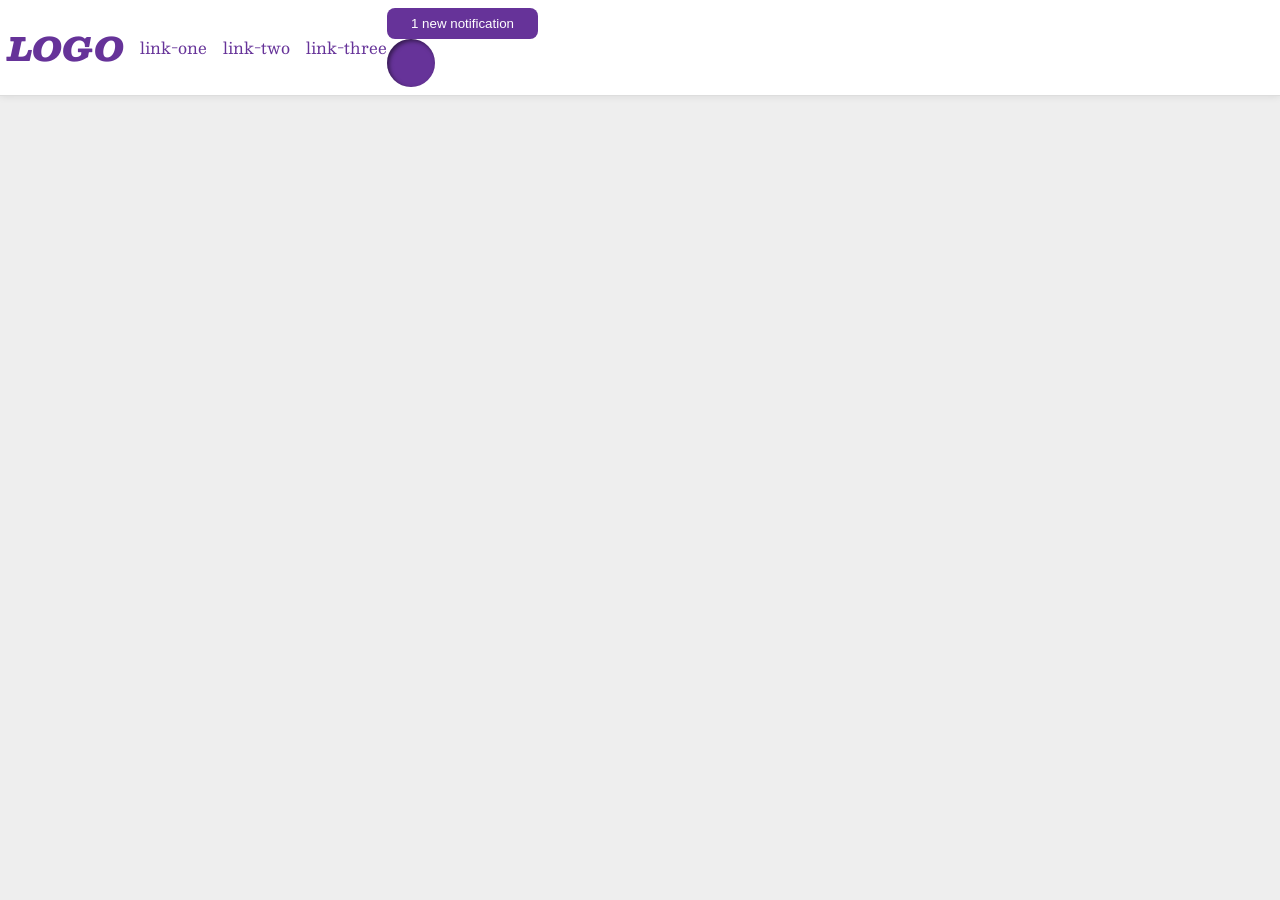
==== foundations/flex/03-flex-header-2/index.html @ 125a1d69 "The smaller version of the last commited code" ====
<!DOCTYPE html>
<html lang="en">
  <head>
    <meta charset="UTF-8">
    <meta http-equiv="X-UA-Compatible" content="IE=edge">
    <meta name="viewport" content="width=device-width, initial-scale=1.0">
    <title>Flex Header 2</title>
    <link rel="stylesheet" href="style.css">
  </head>
  <body>
    <div class="header">
      <div class="left">
        <div class="logo">
          LOGO
        </div>
        <ul class="links">
          <li><a href="https://google.com">link-one</a></li>
          <li><a href="https://google.com">link-two</a></li>
          <li><a href="https://google.com">link-three</a></li>
        </ul>
      </div>
      <div>
        <button class="notifications">
          1 new notification
        </button>
        <div class="profile-image"></div>
      </div>  
    </div>
  </body>
</html>
---- foundations/flex/03-flex-header-2/style.css ----
/* this is some magical font-importing.  
you'll learn about it later. */
@import url('https://fonts.googleapis.com/css2?family=Besley:ital,wght@0,400;1,900&display=swap');

body {
  margin: 0;
  background: #eee;
  font-family: Besley, serif;
}

.header {
  background: white;
  border-bottom: 1px solid #ddd;
  box-shadow: 0 0 8px rgba(0,0,0,.1);
  display: flex;
  justify-items: space-between;
  padding: 8px;
}

.profile-image {
  background: rebeccapurple;
  box-shadow: inset 2px 2px 4px rgba(0,0,0,.5);
  border-radius: 50%;
  width: 48px;
  height: 48px;
}

.logo {
  color: rebeccapurple;
  font-size: 32px;
  font-weight: 900;
  font-style: italic;
}

button {
  border: none;
  border-radius: 8px;
  background: rebeccapurple;
  color: white;
  padding: 8px 24px;
}

a {
  /* this removes the line under our links */
  text-decoration: none;
  color: rebeccapurple;
}

ul {
  list-style-type: none;
  display: flex;
  margin: 0px;
  padding: 0px;
  gap: 16px;
}

.left, .right {
  display: flex;
  align-items: center;
  gap: 16px;
}
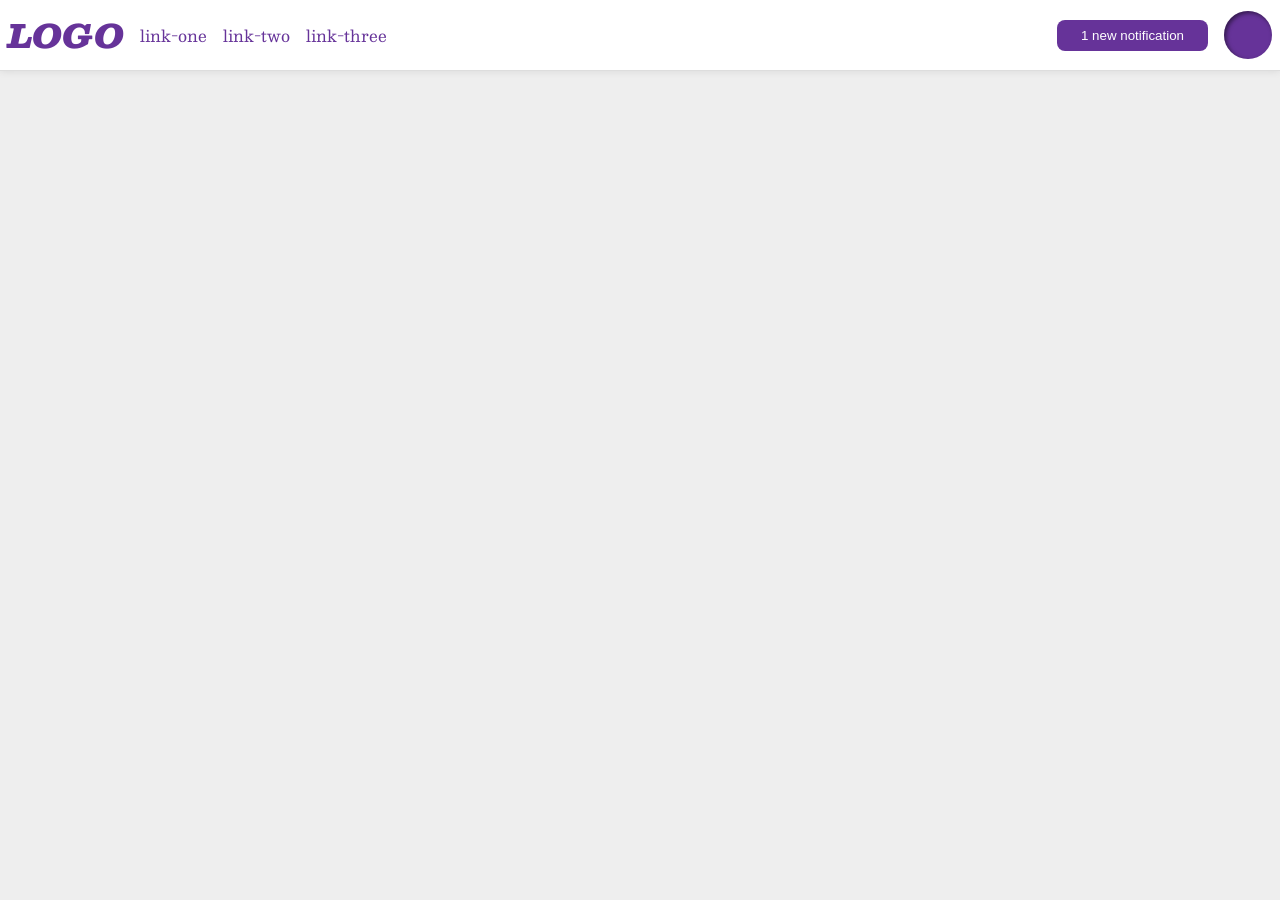
==== commit 4606a57c: "still the easy version" ====
--- a/foundations/flex/03-flex-header-2/index.html
+++ b/foundations/flex/03-flex-header-2/index.html
@@ -19,7 +19,7 @@
           <li><a href="https://google.com">link-three</a></li>
         </ul>
       </div>
-      <div>
+      <div class="right">
         <button class="notifications">
           1 new notification
         </button>
--- a/foundations/flex/03-flex-header-2/style.css
+++ b/foundations/flex/03-flex-header-2/style.css
@@ -13,7 +13,7 @@
   border-bottom: 1px solid #ddd;
   box-shadow: 0 0 8px rgba(0,0,0,.1);
   display: flex;
-  justify-items: space-between;
+  justify-content: space-between;
   padding: 8px;
 }
 
